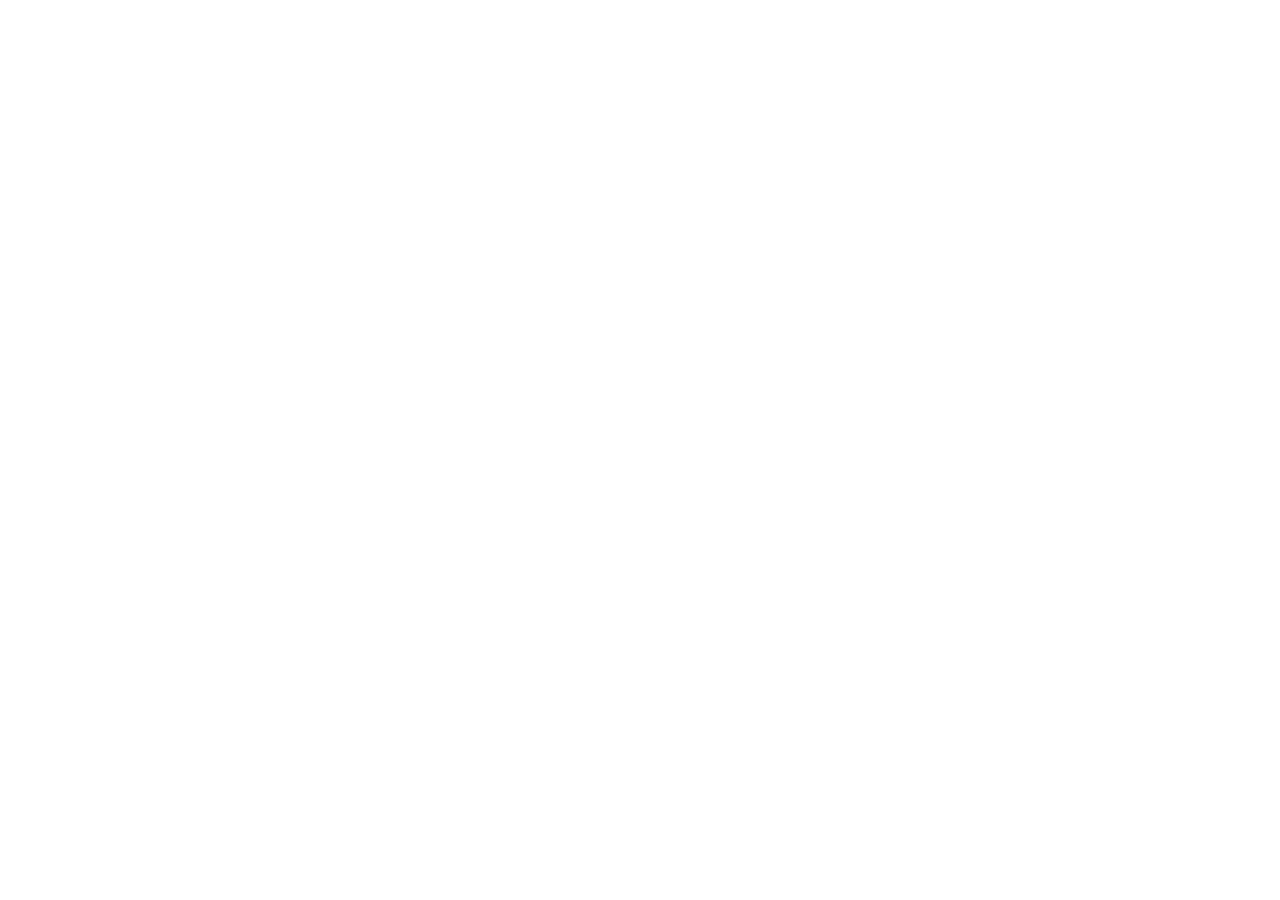
==== index.html @ 8997815a "index.html file is created and basic body is written" ====
<!DOCTYPE html>
<html lang="en">
<head>
  <title>Home ~ NovaTech Solutions</title>
  <link rel="stylesheet" href="css/style.css">
</head>
<body>
  <header></header>
  <main></main>
  <footer></footer>
</body>
<script src="js/script.js"></script>
</html>
---- css/style.css ----

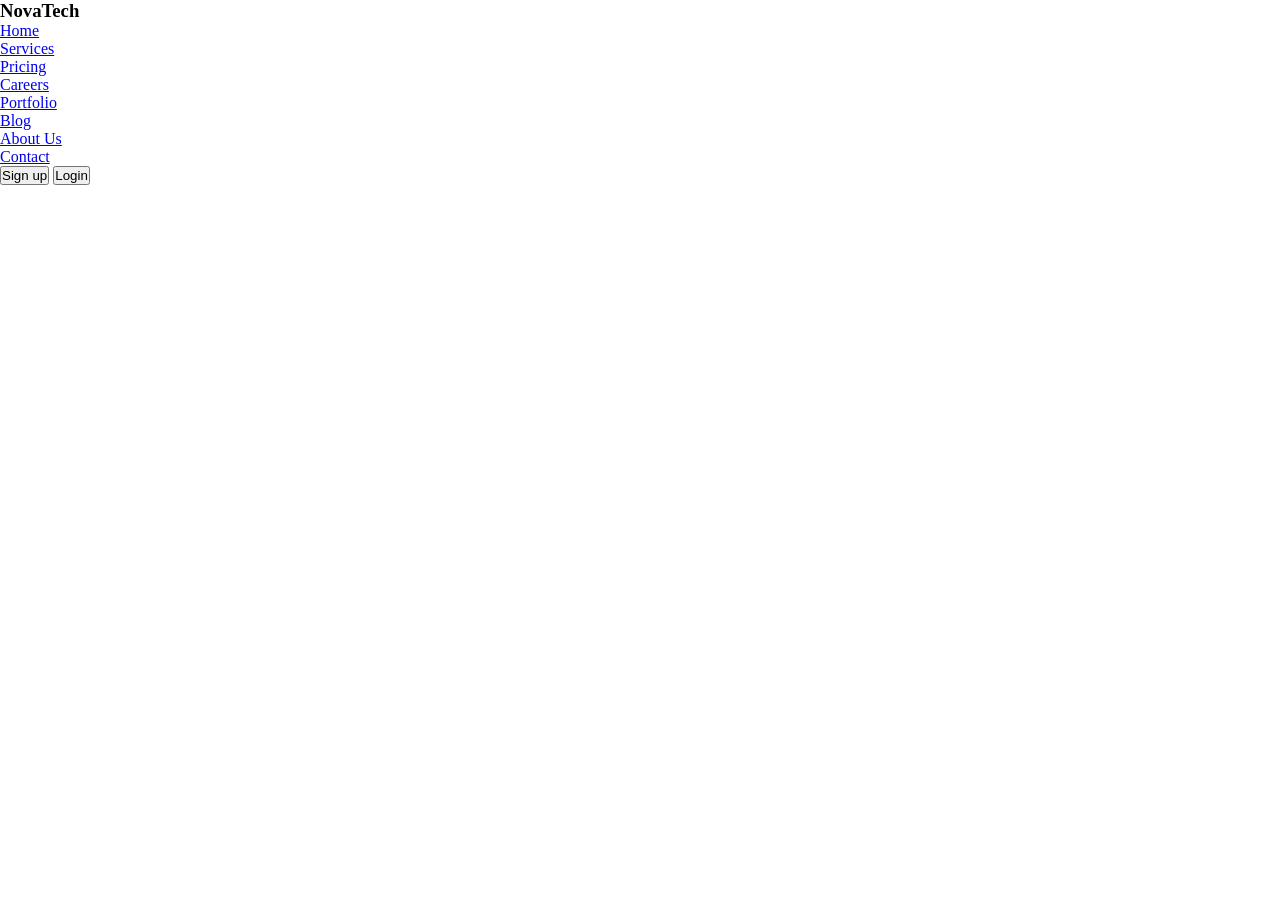
==== commit 35343d8c: "navbar is in progress" ====
--- a/index.html
+++ b/index.html
@@ -5,9 +5,10 @@
   <link rel="stylesheet" href="css/style.css">
 </head>
 <body>
-  <header></header>
+  <header id="navbar"></header>
   <main></main>
   <footer></footer>
 </body>
+<script src="js/global.js"></script>
 <script src="js/script.js"></script>
 </html>
--- a/css/style.css
+++ b/css/style.css
@@ -1 +1,11 @@
+* {
+  margin: 0;
+  padding: 0;
+}
 
+:root {
+  --bg: #000000;
+  --primary-Compo: #9929EA;
+  --secondary-compo: #FF5FCF;
+  --others: #FAEB92;
+}
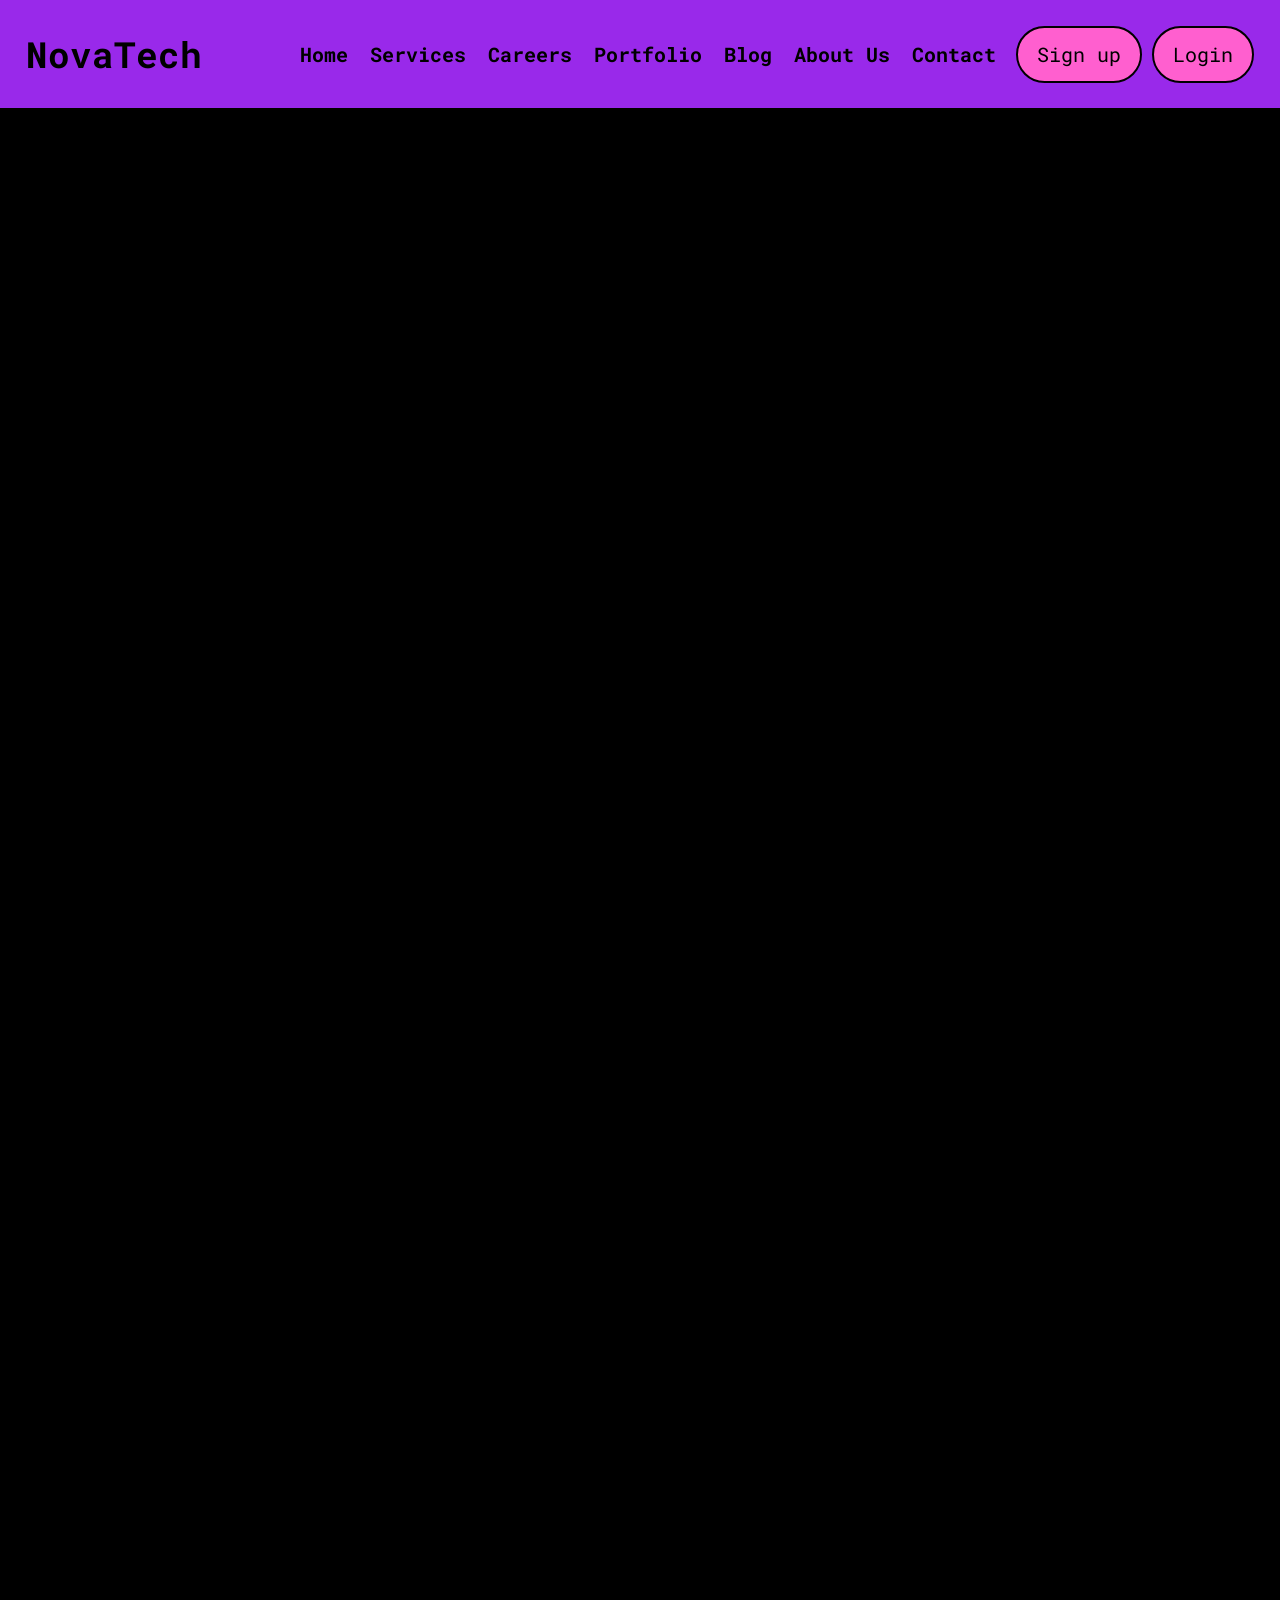
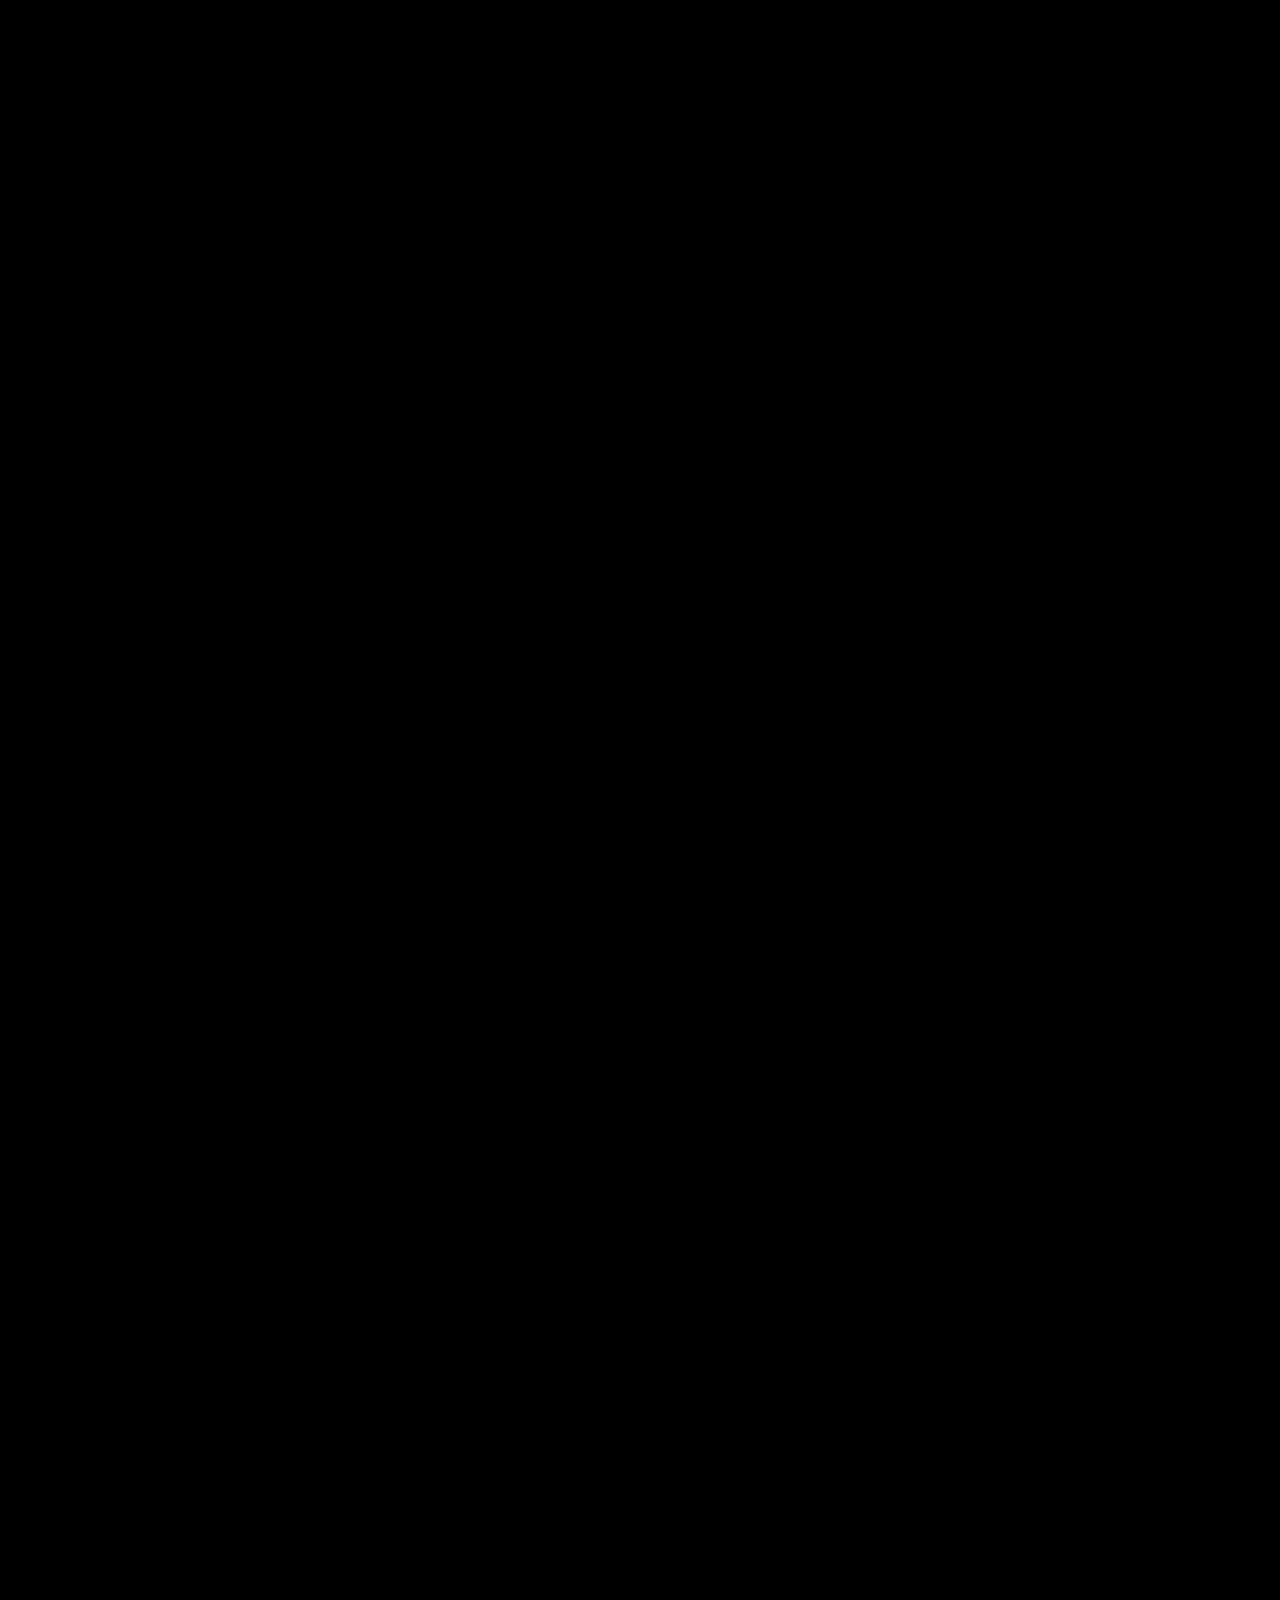
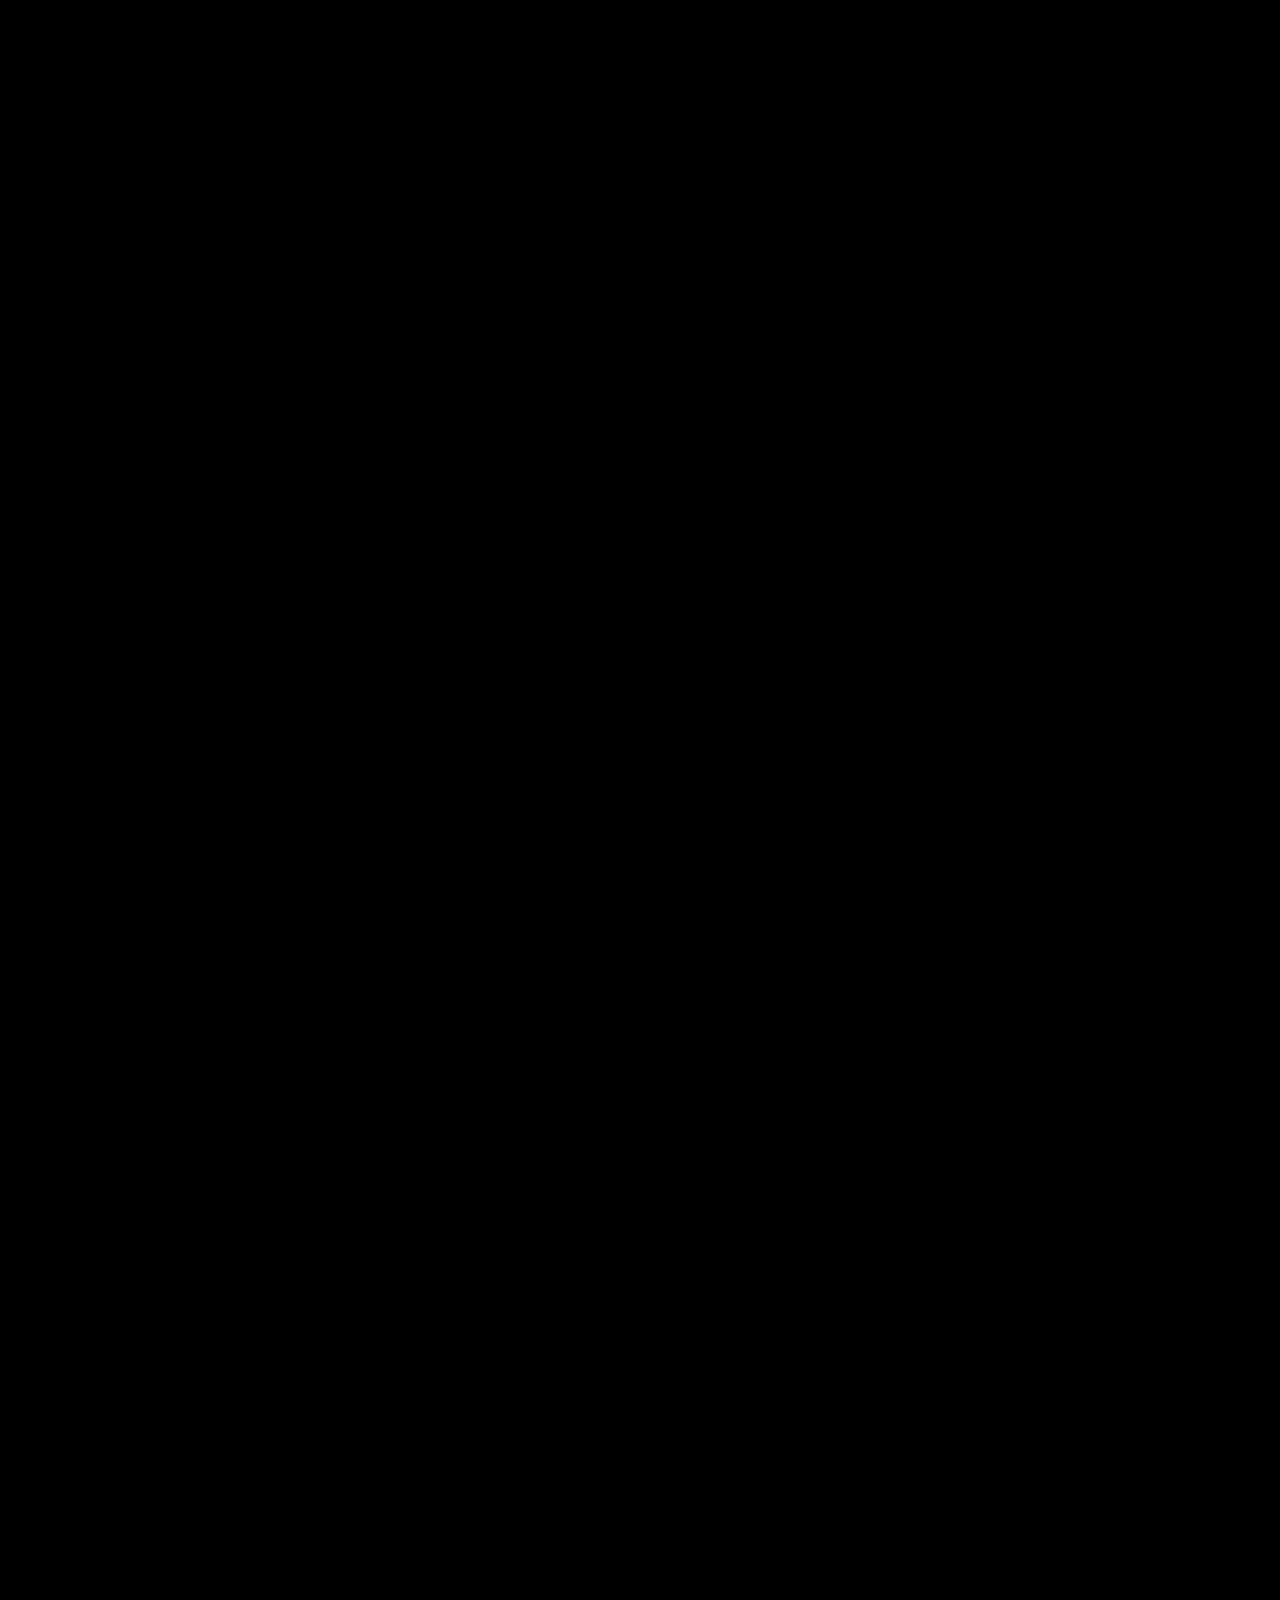
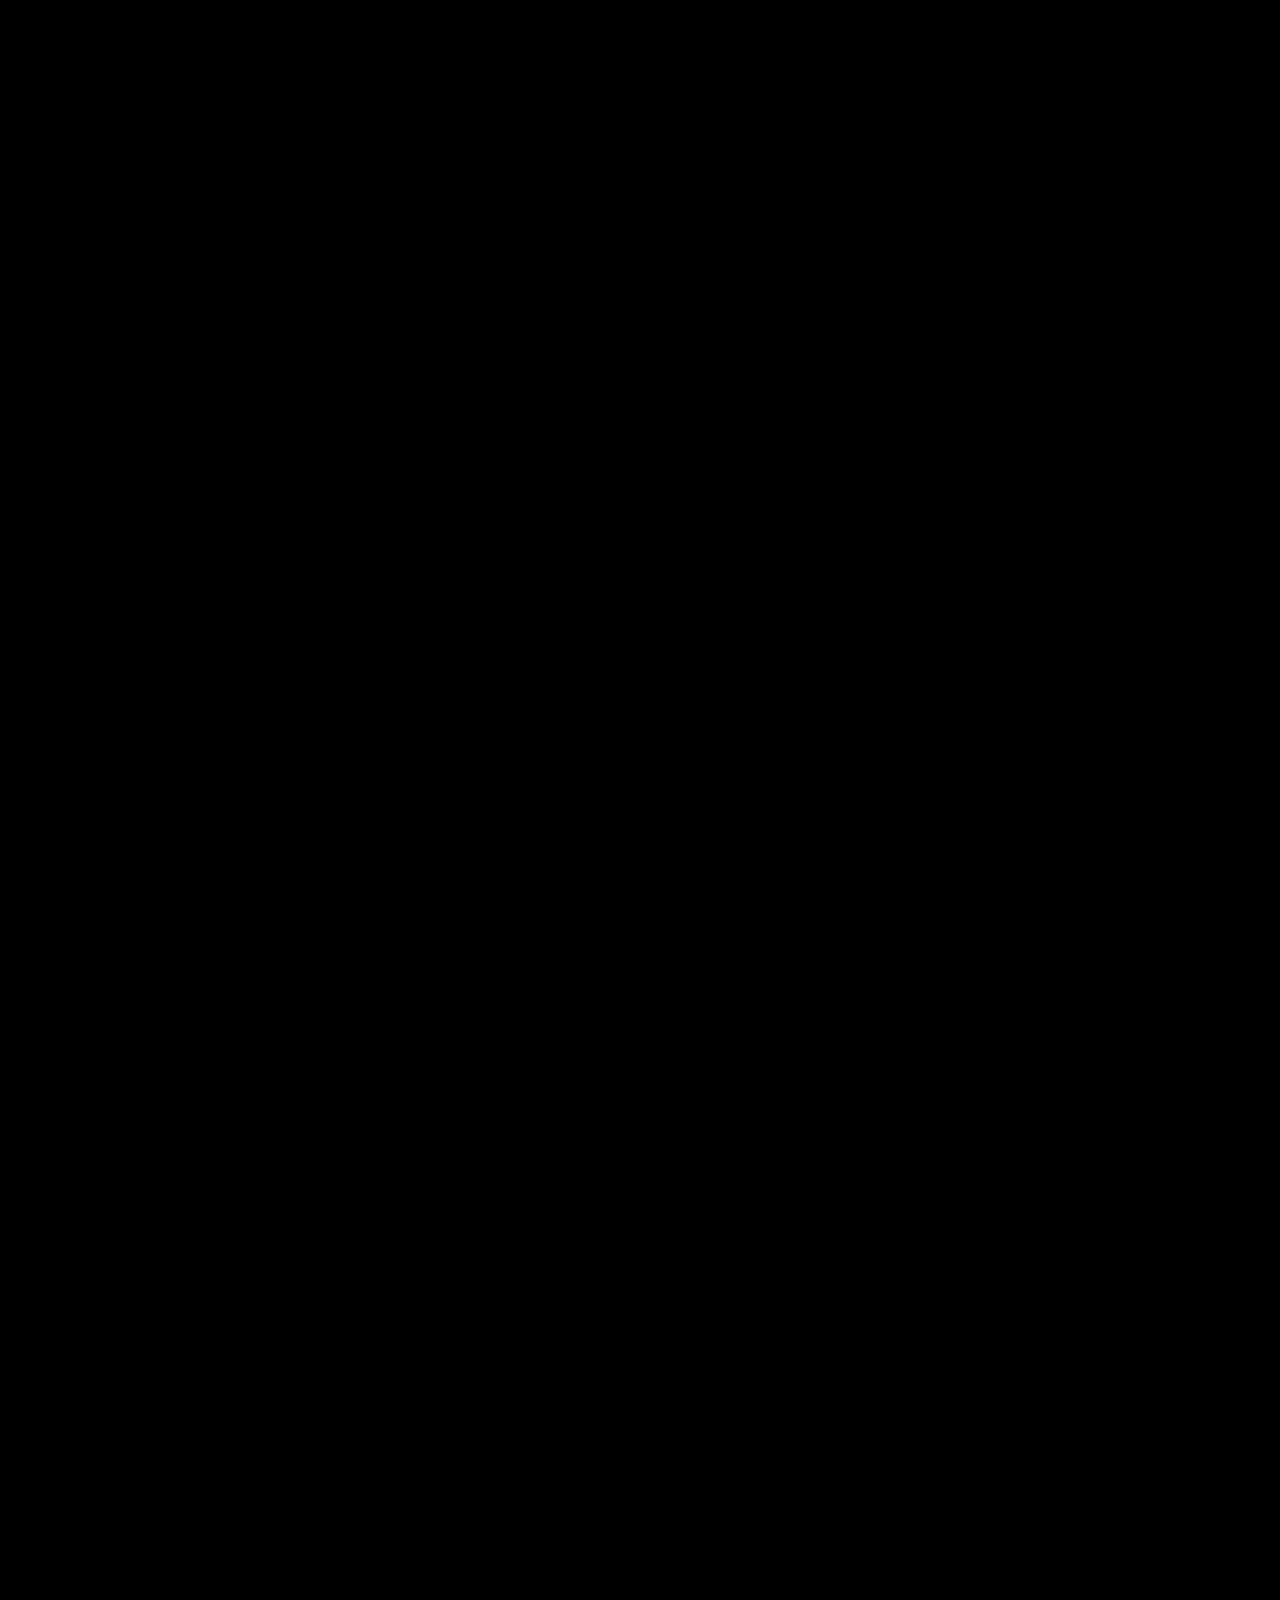
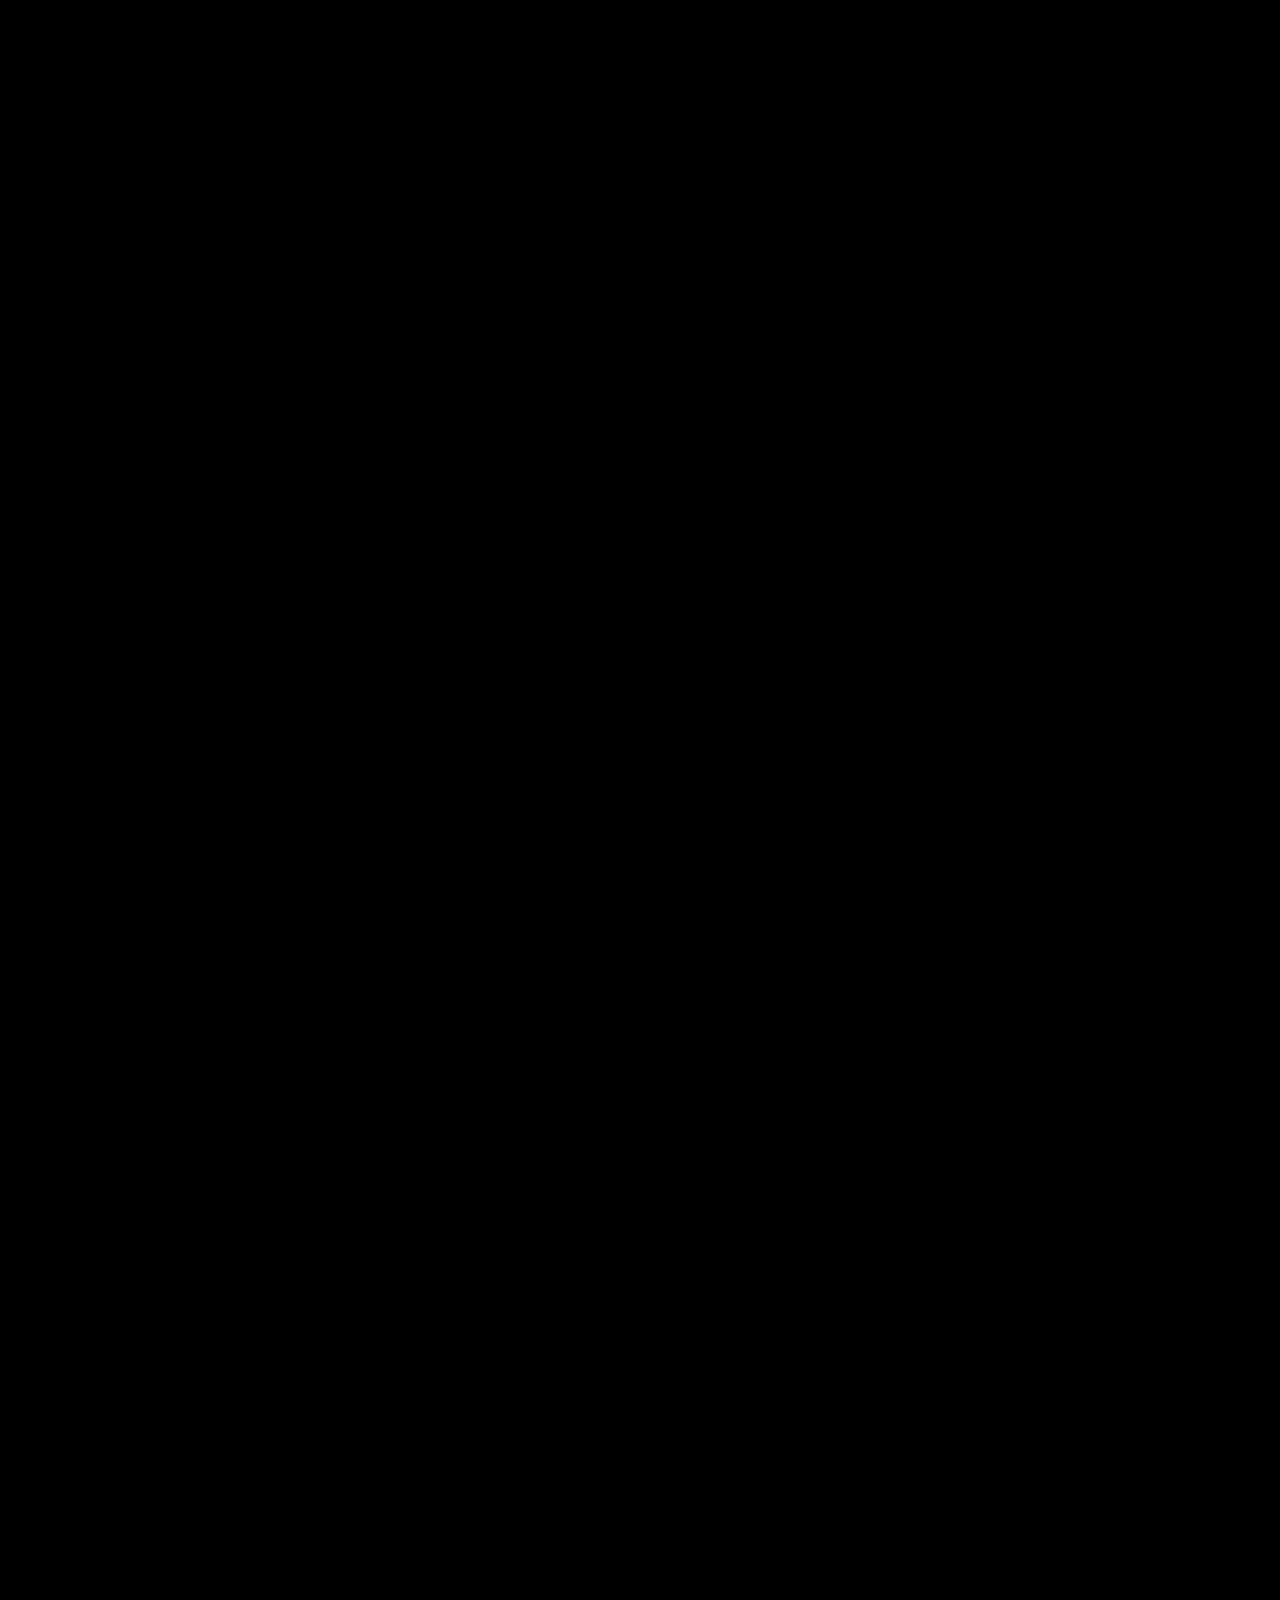
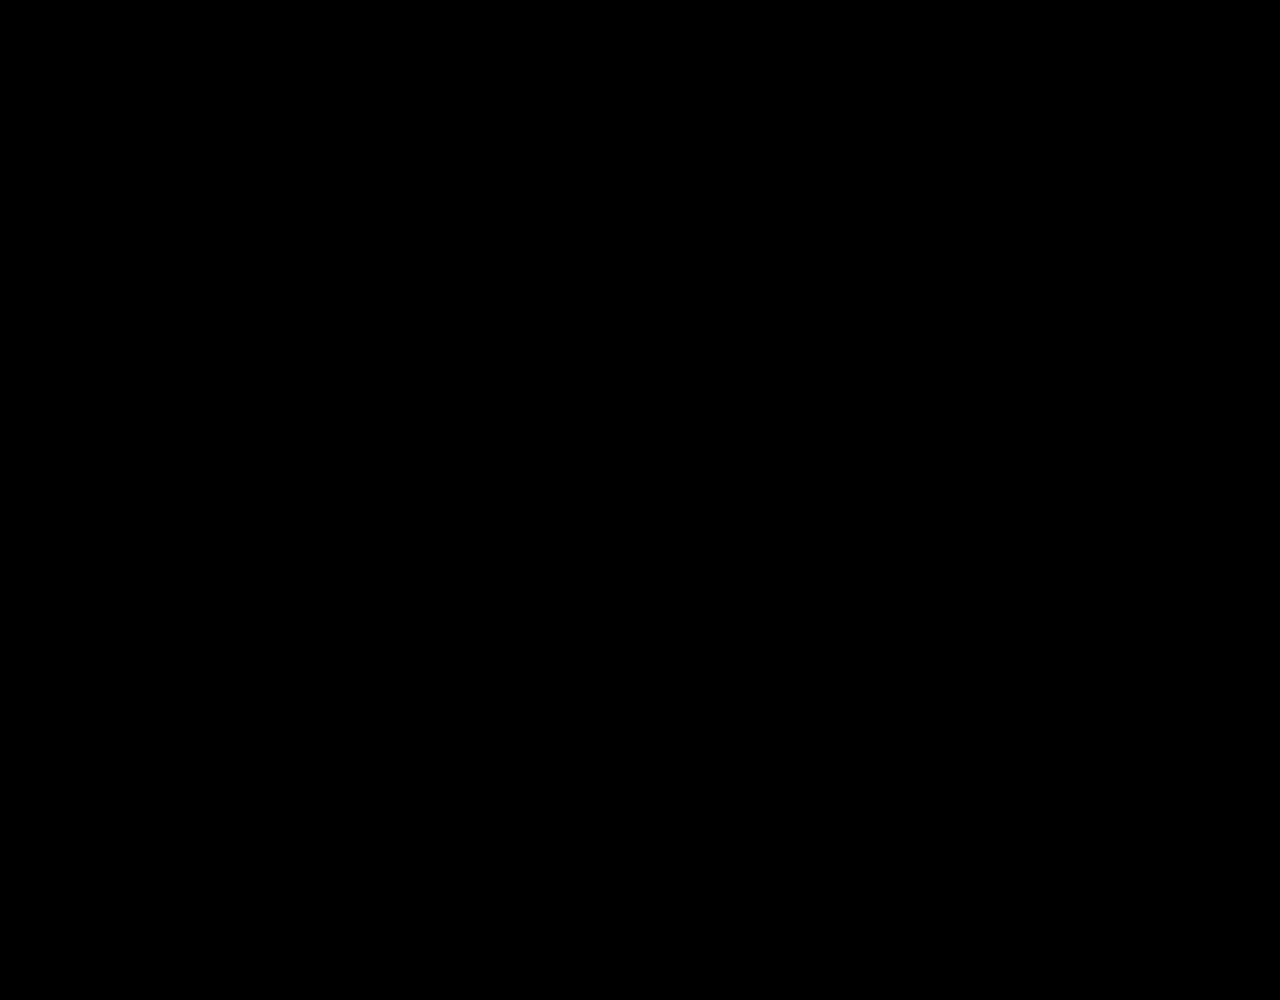
==== commit ab050bb8: "navbar is in progress..." ====
--- a/index.html
+++ b/index.html
@@ -1,14 +1,19 @@
 <!DOCTYPE html>
 <html lang="en">
-<head>
-  <title>Home ~ NovaTech Solutions</title>
-  <link rel="stylesheet" href="css/style.css">
-</head>
-<body>
-  <header id="navbar"></header>
-  <main></main>
-  <footer></footer>
-</body>
-<script src="js/global.js"></script>
-<script src="js/script.js"></script>
-</html>+  <head>
+    <title>Home ~ NovaTech Solutions</title>
+    <link rel="preconnect" href="https://fonts.googleapis.com" />
+    <link rel="preconnect" href="https://fonts.gstatic.com" crossorigin />
+    <link
+      href="https://fonts.googleapis.com/css2?family=Roboto+Mono:ital,wght@0,100..700;1,100..700&display=swap"
+      rel="stylesheet" />
+    <link rel="stylesheet" href="css/style.css" />
+  </head>
+  <body>
+    <header id="header"></header>
+    <main></main>
+    <footer></footer>
+  </body>
+  <script src="js/global.js"></script>
+  <script src="js/script.js"></script>
+</html>
--- a/css/style.css
+++ b/css/style.css
@@ -1,11 +1,51 @@
 * {
   margin: 0;
   padding: 0;
+  font-family: "Roboto Mono", monospace;
+  font-size: 20px;
 }
 
 :root {
   --bg: #000000;
-  --primary-Compo: #9929EA;
-  --secondary-compo: #FF5FCF;
-  --others: #FAEB92;
-}+  --primary-Compo: #9929ea;
+  --secondary-compo: #ff5fcf;
+  --others: #faeb92;
+}
+
+body {
+  background-color: var(--bg);
+  height: 1000vh;
+}
+
+nav {
+  padding: 0 2vw;
+  height: 12vh;
+  background-color: var(--primary-Compo);
+  display: flex;
+  justify-content: space-between;
+  align-items: center;
+}
+nav h3 {
+  font-size: 36px;
+  font-weight: bolder;
+}
+nav div {
+  display: flex;
+  align-items: center;
+}
+nav div ul li {
+  display: inline;
+  margin-right: 10px;
+}
+nav div ul li a {
+  color: var(--bg);
+  text-decoration: none;
+  font-weight: bold;
+}
+.btn {
+  padding: 1.5vh 1.5vw;
+  margin-left: 10px;
+  background-color: var(--secondary-compo);
+  border: 2px solid var(--bg);
+  border-radius: 30px;
+}
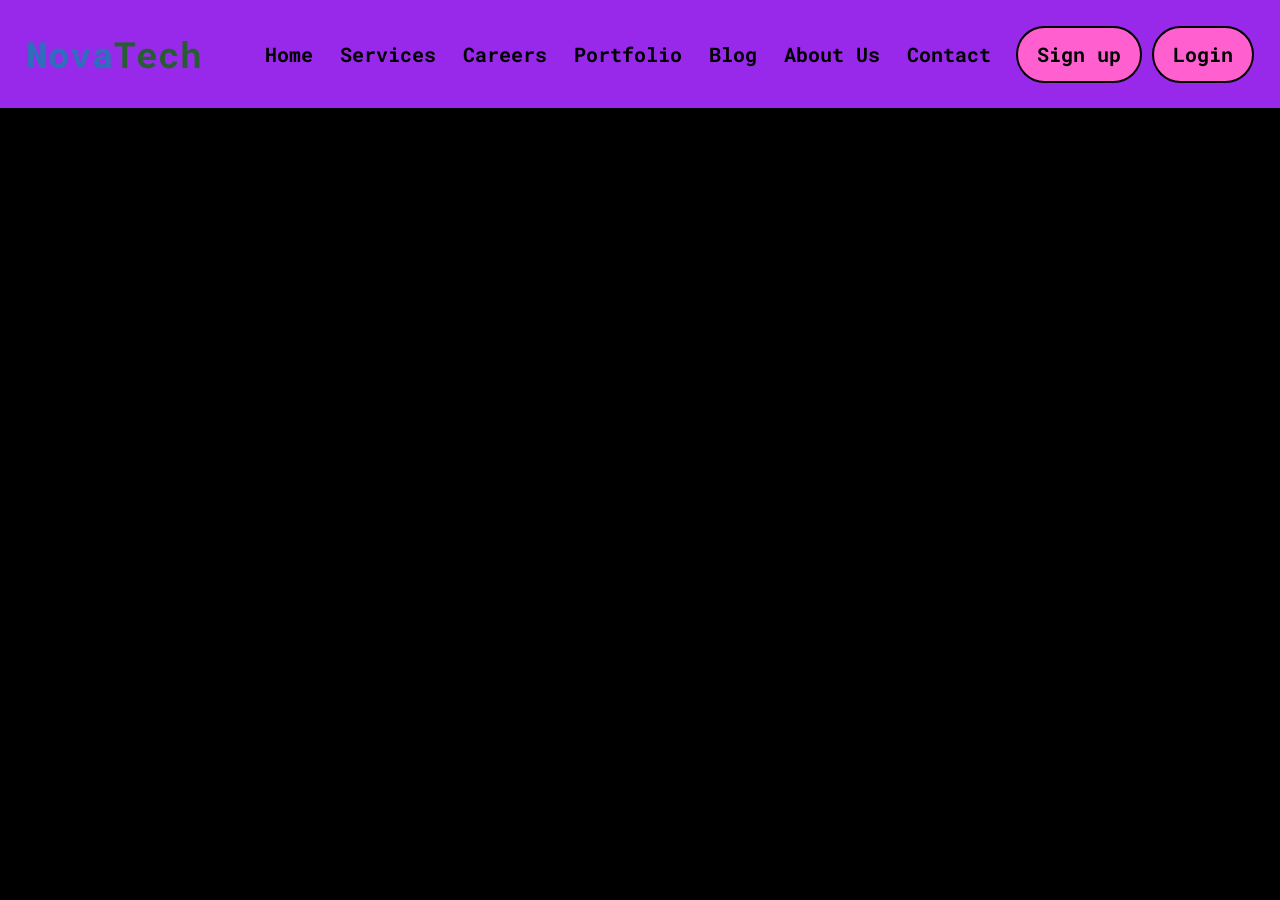
==== commit e8d3f10f: "navbar is created" ====
--- a/index.html
+++ b/index.html
@@ -10,7 +10,7 @@
     <link rel="stylesheet" href="css/style.css" />
   </head>
   <body>
-    <header id="header"></header>
+    <nav id="header"></nav>
     <main></main>
     <footer></footer>
   </body>
--- a/css/style.css
+++ b/css/style.css
@@ -7,25 +7,44 @@
 
 :root {
   --bg: #000000;
-  --primary-Compo: #9929ea;
-  --secondary-compo: #ff5fcf;
+  --main-compo: #9929ea;
+  --primary-compo: #ff5fcf;
+  --secondary-compo: violet;
   --others: #faeb92;
 }
 
 body {
   background-color: var(--bg);
-  height: 1000vh;
 }
 
 nav {
+  position: sticky;
+  top: 0;
+  z-index: 1000;
   padding: 0 2vw;
   height: 12vh;
-  background-color: var(--primary-Compo);
+  background-color: var(--main-compo);
   display: flex;
   justify-content: space-between;
   align-items: center;
+  transition: all 0.5s linear;
 }
-nav h3 {
+nav.scrolled {
+  top: 25px;
+  margin: 0 20px;
+  border-radius: 30px;
+  box-shadow: 0 10px 30px #9a29ea7e, 0 4px 12px #9a29ea7e;
+}
+nav h3 a {
+  display: inline-block;
+  text-decoration: none;
+  transform: scale(1);
+  transition: 0.3s linear;
+}
+nav h3 a:hover {
+  transform: scale(1.1);
+}
+nav h3 a span {
   font-size: 36px;
   font-weight: bolder;
 }
@@ -35,17 +54,46 @@
 }
 nav div ul li {
   display: inline;
-  margin-right: 10px;
+  margin-right: 15px;
 }
 nav div ul li a {
+  position: relative;
+  padding: 1px 0;
   color: var(--bg);
   text-decoration: none;
   font-weight: bold;
 }
+nav div ul li a::after {
+  content: "";
+  position: absolute;
+
+  left: 0;
+  bottom: -1px;
+
+  width: 100%;
+  height: 3px;
+  border-radius: 50px;
+
+  background: black;
+
+  transform: scaleX(0);
+  transform-origin: center;
+
+  transition: transform 0.5s ease;
+}
+nav div ul li a:hover::after {
+  transform: scaleX(1);
+}
 .btn {
+  font-weight: bolder;
   padding: 1.5vh 1.5vw;
   margin-left: 10px;
-  background-color: var(--secondary-compo);
+  background-color: var(--primary-compo);
   border: 2px solid var(--bg);
   border-radius: 30px;
+  transition: 0.3s linear;
 }
+.btn:hover {
+  background-color: violet;
+  margin-bottom: 8px;
+}
